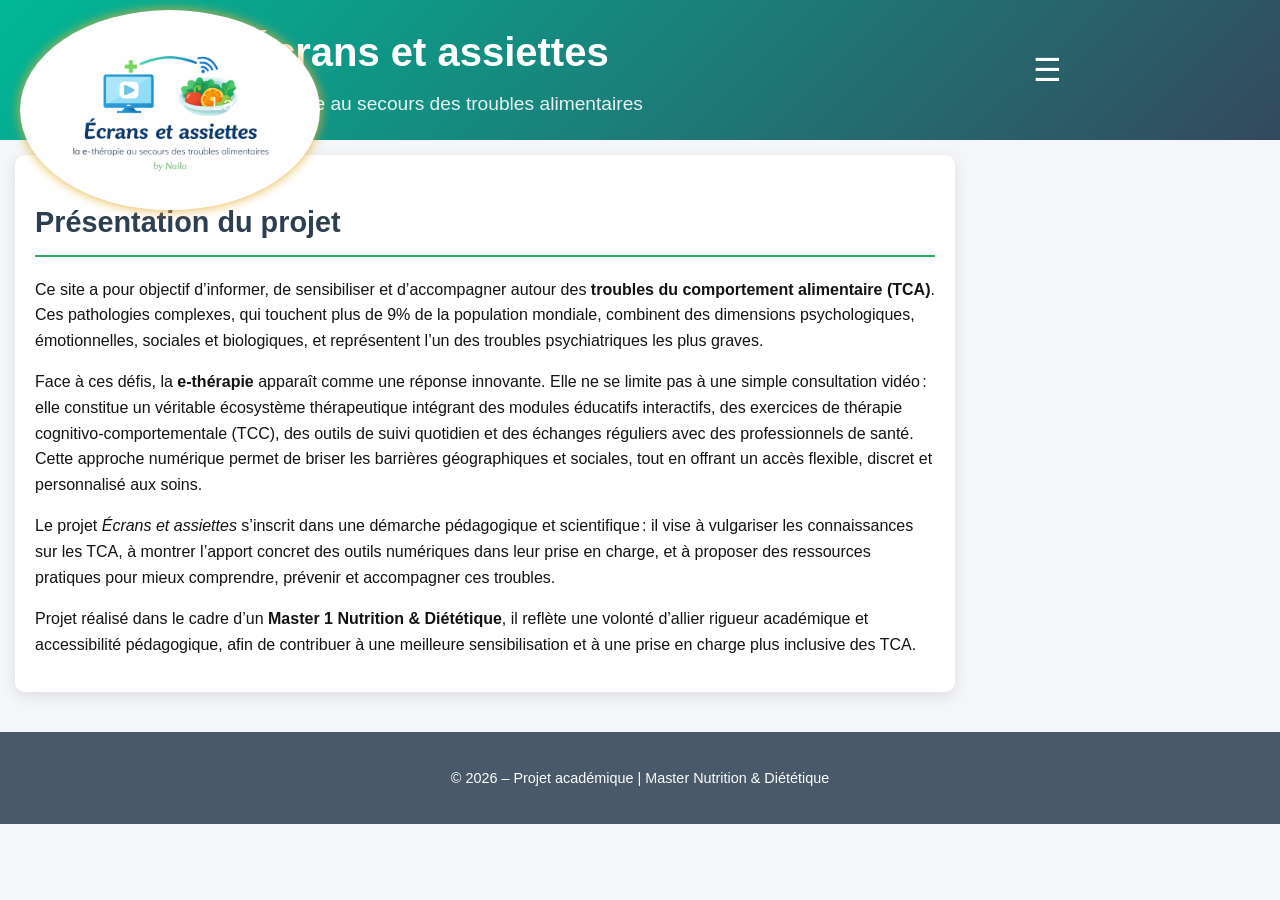
==== index.html @ c88ea414 "Update index.html" ====
<!DOCTYPE html>
<html lang="fr">
<head>
    <meta charset="UTF-8">
    <title>Écrans et assiettes</title>
    <style>
        body {
            font-family: 'Segoe UI', Arial, sans-serif;
            background-color: #f4f6f9;
            margin: 0;
            padding: 0;
            color: #141313;
            line-height: 1.6;
        }

        header {
            display: flex;              /* aligne logo + texte */
            align-items: center;        /* centre verticalement */
            justify-content: space-between;    /* logo à gauche, texte centré */
            background: linear-gradient(135deg, #00b897, #34495e);
            color: #fff;
            padding: 20px;
        }

        header img {
            height: 200px;               /* taille du logo */
            border-radius: 50%;         /* arrondi complet */
            box-shadow: 0 0 12px rgb(227, 175, 53);
            transition: transform 0.3s ease, box-shadow 0.3s ease;
            position: absolute;         /* fixé à gauche */
            left: 20px;
            top: 10px;           /* descend le logo  */
        }
        header div {
            margin: 0 auto;             /* centre le bloc texte */
            text-align: center;
        }


        header h1 {
            margin: 0;
            font-size: 2.5em;
            font-weight: bold;
        }

        header p {
            margin: 5px 0 0 0;
            font-size: 1.2em;
            opacity: 0.9;
        }

        nav {
            background-color: #588480;
            display: flex;
            justify-content: center;
            padding: 15px;
        }

        nav a {
            color: #fff;
            text-decoration: none;
            margin: 0 15px;
            font-weight: 500;
            transition: color 0.3s ease;
        }

        nav a:hover {
            color: #e0f7e9;
        }

        section {
            background: #fff;
            margin: 30px auto;
            padding: 30px;
            max-width: 900px;
            border-radius: 10px;
            box-shadow: 0 4px 15px rgba(0,0,0,0.1);
        }

        section h2 {
            color: #2c3e50;
            margin-bottom: 20px;
            font-size: 1.8em;
            border-bottom: 2px solid #27ae60;
            padding-bottom: 10px;
        }

        section h3 {
            color: #27ae60;
            margin-top: 25px;
            font-size: 1.3em;
        }

        section p {
            margin-bottom: 15px;
            font-size: 1em;
        }

        footer {
            background-color: #2c3e50;
            color: #fff;
            text-align: center;
            padding: 20px;
            margin-top: 40px;
            font-size: 0.9em;
            opacity: 0.85;
        }
        /* ✅ Responsive design pour téléphone */
@media (max-width: 70px) {
    header {
        flex-direction: column;   /* logo au-dessus du texte */
        align-items: center;
        justify-content: center;
        text-align: center;
        padding: 15px;
    }

    header img.logo {
        max-width: 70px !important; /* réduit le logo */
        height: auto !important;    
        margin: 0 auto 10px auto;   /* centre le logo */
    }

    header h1 {
        font-size: 1.6em;           /* réduit le titre */
    }

    header p {
        font-size: 1em;             /* réduit le sous-titre */
    }
}

    /* Bouton hamburger visible sur mobile */
    .menu-toggle {
        display: block;
        font-size: 2em;
        cursor: pointer;
        color: #fff;
        background: none;
        border: none;
        margin: 10px auto;
    }

    nav {
        flex-direction: column;   /* liens en colonne */
        align-items: center;
        display: none;            /* caché par défaut */
        background-color: #588480;
        padding: 10px;
    }

    nav.active {
        display: flex;            /* affiché quand actif */
    }

    nav a {
        margin: 10px 0;
        display: block;
    }

    section {
        padding: 20px;
        margin: 15px;
    }
}

    </style>
</head>
<body>

<header>
    <img src="logo01.png" alt="Logo Écrans et assiettes" class="logo">
    <div>
        <h1>Écrans et assiettes</h1>
        <p>La e-thérapie au secours des troubles alimentaires</p>
    </div>
    <button class="menu-toggle" onclick="toggleMenu()">☰</button>
</header>

<nav id="menu">
    <a href="index.html">Accueil</a>
    <a href="tca.html">Comprendre les TCA</a>
    <a href="etherapie.html">E-thérapie</a>
    <a href="autoevaluation.html">Auto-évaluation</a>
    <a href="suivi.html">Suivi</a>
    <a href="contact.html">À propos</a>
</nav>

<script>
function toggleMenu() {
    document.getElementById("menu").classList.toggle("active");
}
</script>

<section>
    <h2>Présentation du projet</h2>
    <p>
        Ce site a pour objectif d’informer, de sensibiliser et d’accompagner autour des 
        <strong>troubles du comportement alimentaire (TCA)</strong>. Ces pathologies complexes, 
        qui touchent plus de 9% de la population mondiale, combinent des dimensions 
        psychologiques, émotionnelles, sociales et biologiques, et représentent l’un des 
        troubles psychiatriques les plus graves.
    </p>
    <p>
        Face à ces défis, la <strong>e-thérapie</strong> apparaît comme une réponse innovante. 
        Elle ne se limite pas à une simple consultation vidéo : elle constitue un véritable 
        écosystème thérapeutique intégrant des modules éducatifs interactifs, des exercices 
        de thérapie cognitivo-comportementale (TCC), des outils de suivi quotidien et des 
        échanges réguliers avec des professionnels de santé. Cette approche numérique 
        permet de briser les barrières géographiques et sociales, tout en offrant un accès 
        flexible, discret et personnalisé aux soins.
    </p>
    <p>
        Le projet <em>Écrans et assiettes</em> s’inscrit dans une démarche pédagogique et 
        scientifique : il vise à vulgariser les connaissances sur les TCA, à montrer 
        l’apport concret des outils numériques dans leur prise en charge, et à proposer 
        des ressources pratiques pour mieux comprendre, prévenir et accompagner ces troubles.
    </p>
    <p>
        Projet réalisé dans le cadre d’un <strong>Master 1 Nutrition & Diététique</strong>, 
        il reflète une volonté d’allier rigueur académique et accessibilité pédagogique, 
        afin de contribuer à une meilleure sensibilisation et à une prise en charge plus 
        inclusive des TCA.
    </p>
</section>

<footer>
    <p>© 2026 – Projet académique | Master Nutrition & Diététique</p>
</footer>

</body>
</html>
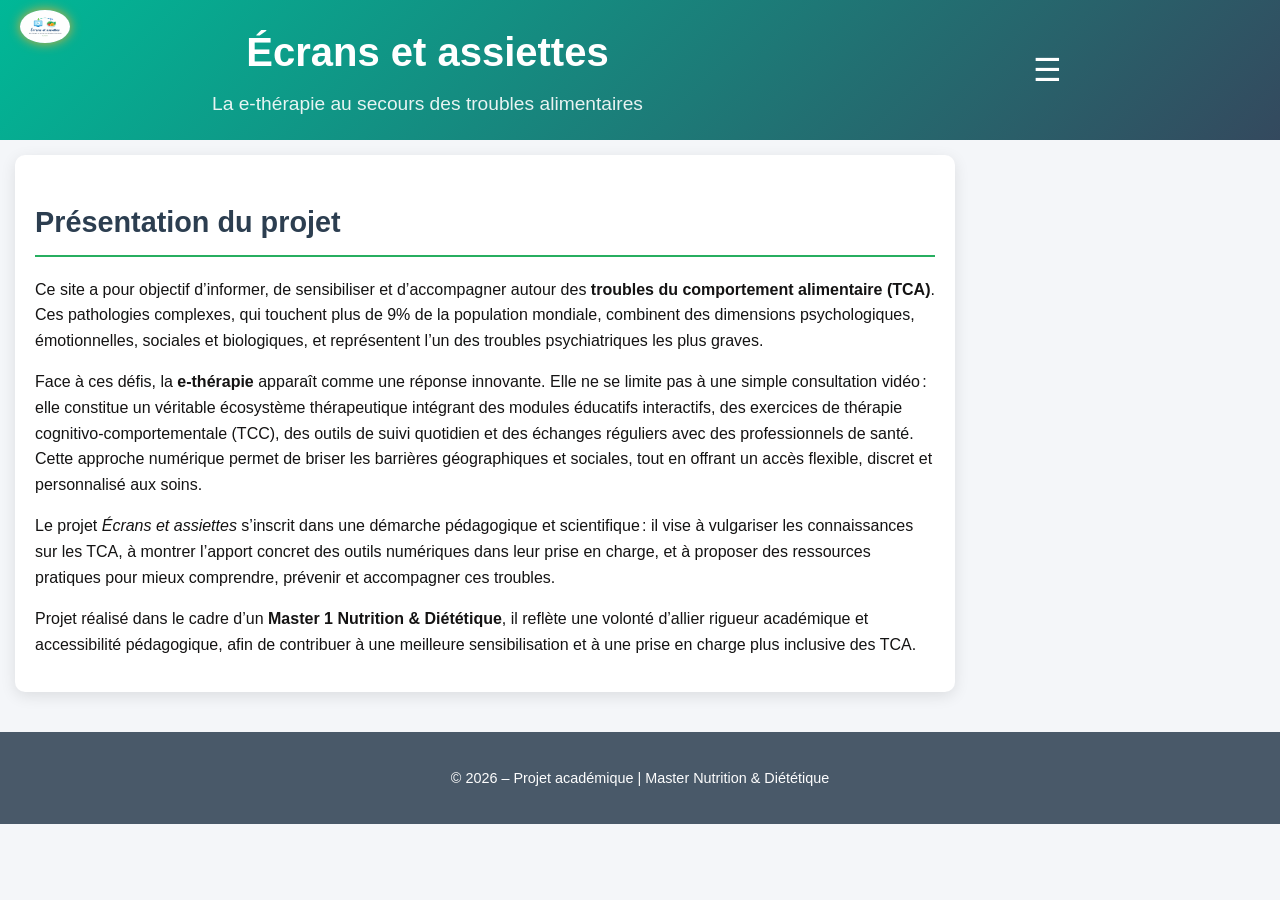
==== commit 1d5ddf39: "Update index.html" ====
--- a/index.html
+++ b/index.html
@@ -106,29 +106,30 @@
             opacity: 0.85;
         }
         /* ✅ Responsive design pour téléphone */
-@media (max-width: 70px) {
-    header {
-        flex-direction: column;   /* logo au-dessus du texte */
-        align-items: center;
-        justify-content: center;
-        text-align: center;
-        padding: 15px;
-    }
-
-    header img.logo {
-        max-width: 70px !important; /* réduit le logo */
-        height: auto !important;    
-        margin: 0 auto 10px auto;   /* centre le logo */
-    }
-
-    header h1 {
-        font-size: 1.6em;           /* réduit le titre */
-    }
-
-    header p {
-        font-size: 1em;             /* réduit le sous-titre */
-    }
+@media (max-width: 400px) {
+  header {
+    flex-direction: column;
+    align-items: center;
+    justify-content: center;
+    text-align: center;
+    padding: 12px;
+  }
+
+  header img.logo {
+    max-width: 60px !important; /* logo plus petit */
+    height: auto !important;
+    margin: 0 auto 8px auto;
+  }
+
+  header h1 {
+    font-size: 1.4em; /* réduit le titre */
+  }
+
+  header p {
+    font-size: 0.9em; /* réduit le sous-titre */
+  }
 }
+
 
     /* Bouton hamburger visible sur mobile */
     .menu-toggle {
@@ -169,7 +170,8 @@
 <body>
 
 <header>
-    <img src="logo01.png" alt="Logo Écrans et assiettes" class="logo">
+    <img src="logo01.png" alt="Logo Écrans et assiettes" class="logo"
+     style="width:50px; height:auto; display:block; margin:0 auto;">
     <div>
         <h1>Écrans et assiettes</h1>
         <p>La e-thérapie au secours des troubles alimentaires</p>
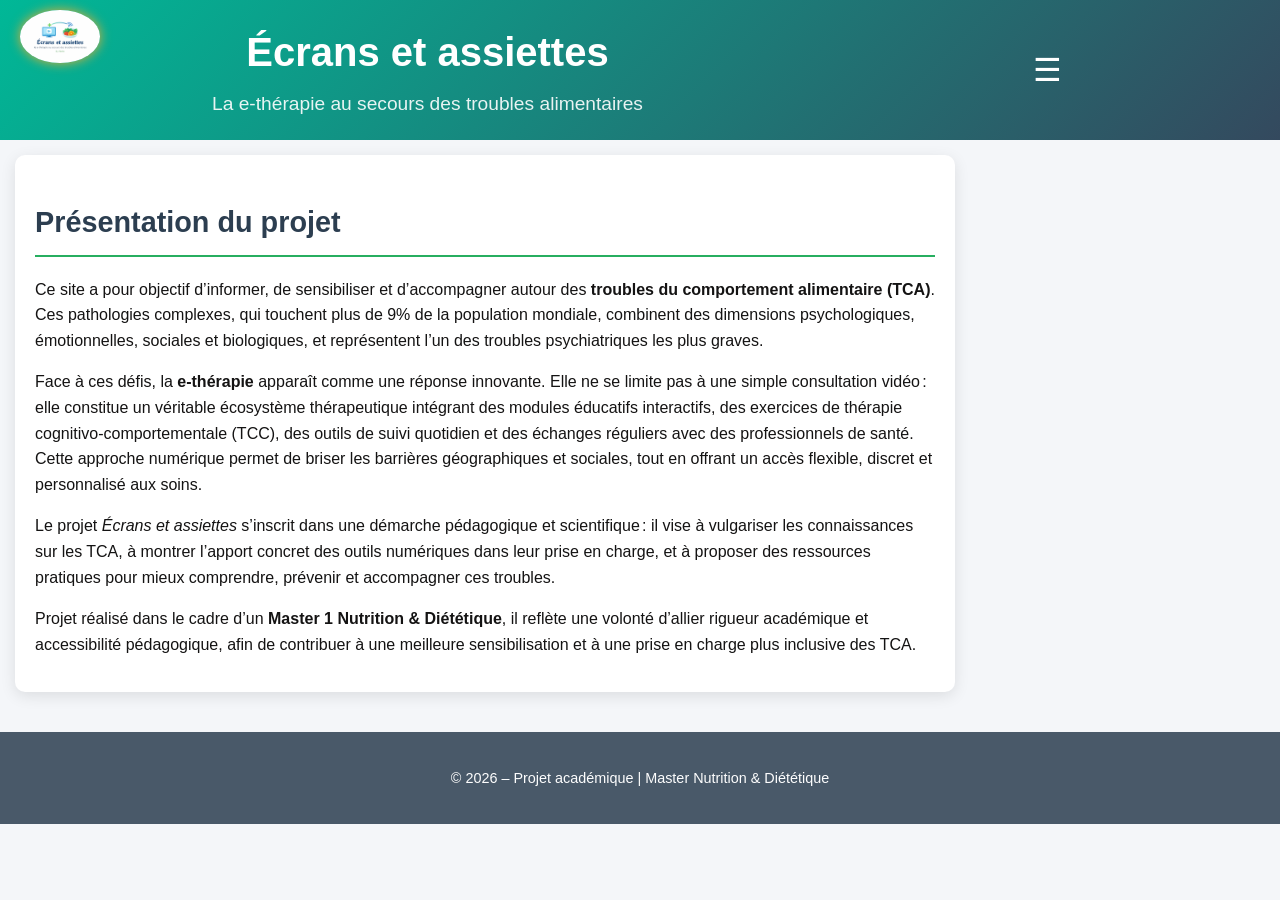
==== commit 072978c5: "Update index.html" ====
--- a/index.html
+++ b/index.html
@@ -106,7 +106,7 @@
             opacity: 0.85;
         }
         /* ✅ Responsive design pour téléphone */
-@media (max-width: 400px) {
+@media (max-width: 600px) {
   header {
     flex-direction: column;
     align-items: center;
@@ -170,8 +170,9 @@
 <body>
 
 <header>
-    <img src="logo01.png" alt="Logo Écrans et assiettes" class="logo"
-     style="width:50px; height:auto; display:block; margin:0 auto;">
+    <img src="logo01.png" alt="Logo Écrans et assiettes"
+         class="logo"
+         style="width:80px; height:auto; display:block; margin:0 auto;">
     <div>
         <h1>Écrans et assiettes</h1>
         <p>La e-thérapie au secours des troubles alimentaires</p>
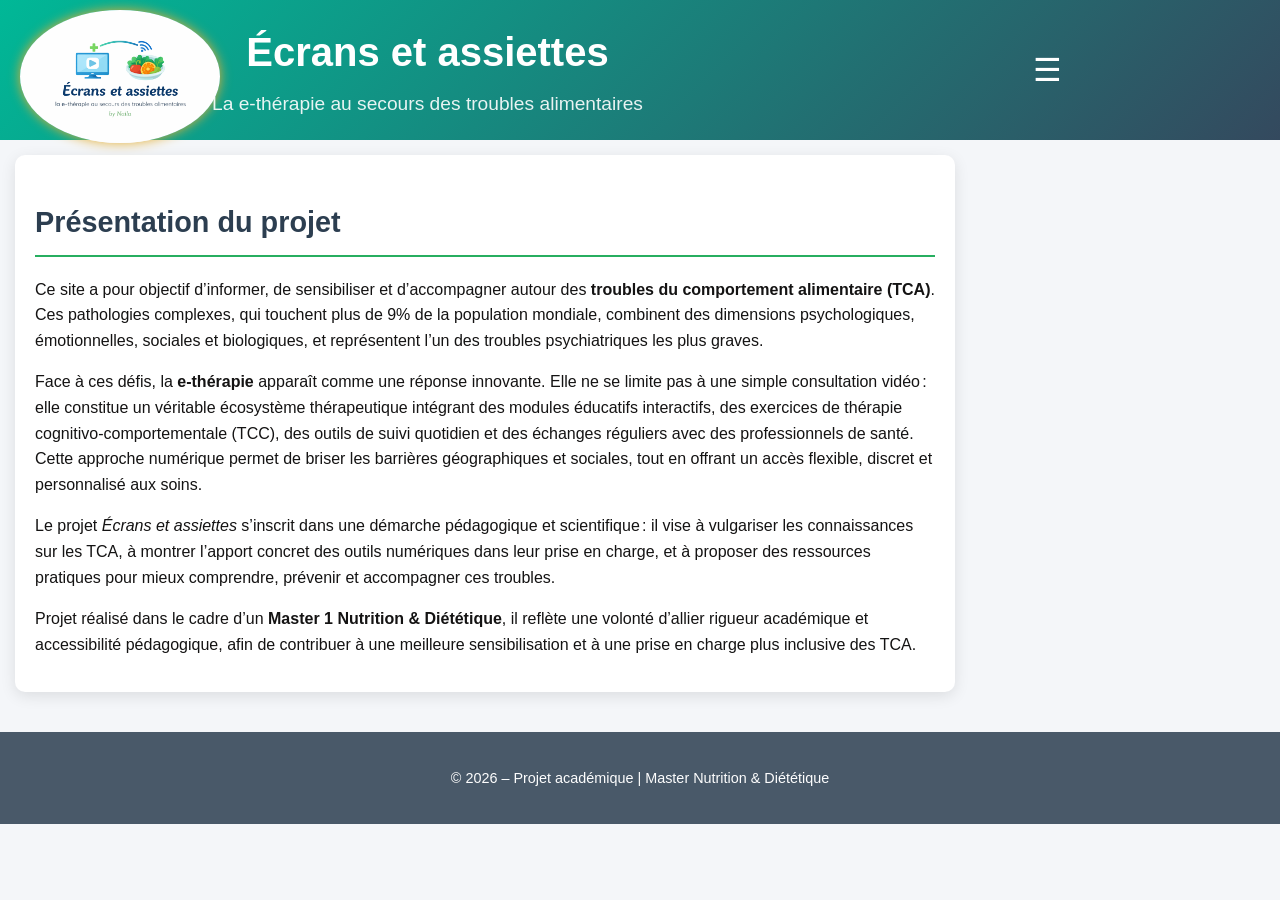
==== commit b439749b: "Update index.html" ====
--- a/index.html
+++ b/index.html
@@ -172,7 +172,7 @@
 <header>
     <img src="logo01.png" alt="Logo Écrans et assiettes"
          class="logo"
-         style="width:80px; height:auto; display:block; margin:0 auto;">
+         style="width:200px; height:auto; display:block; margin:0 auto;">
     <div>
         <h1>Écrans et assiettes</h1>
         <p>La e-thérapie au secours des troubles alimentaires</p>
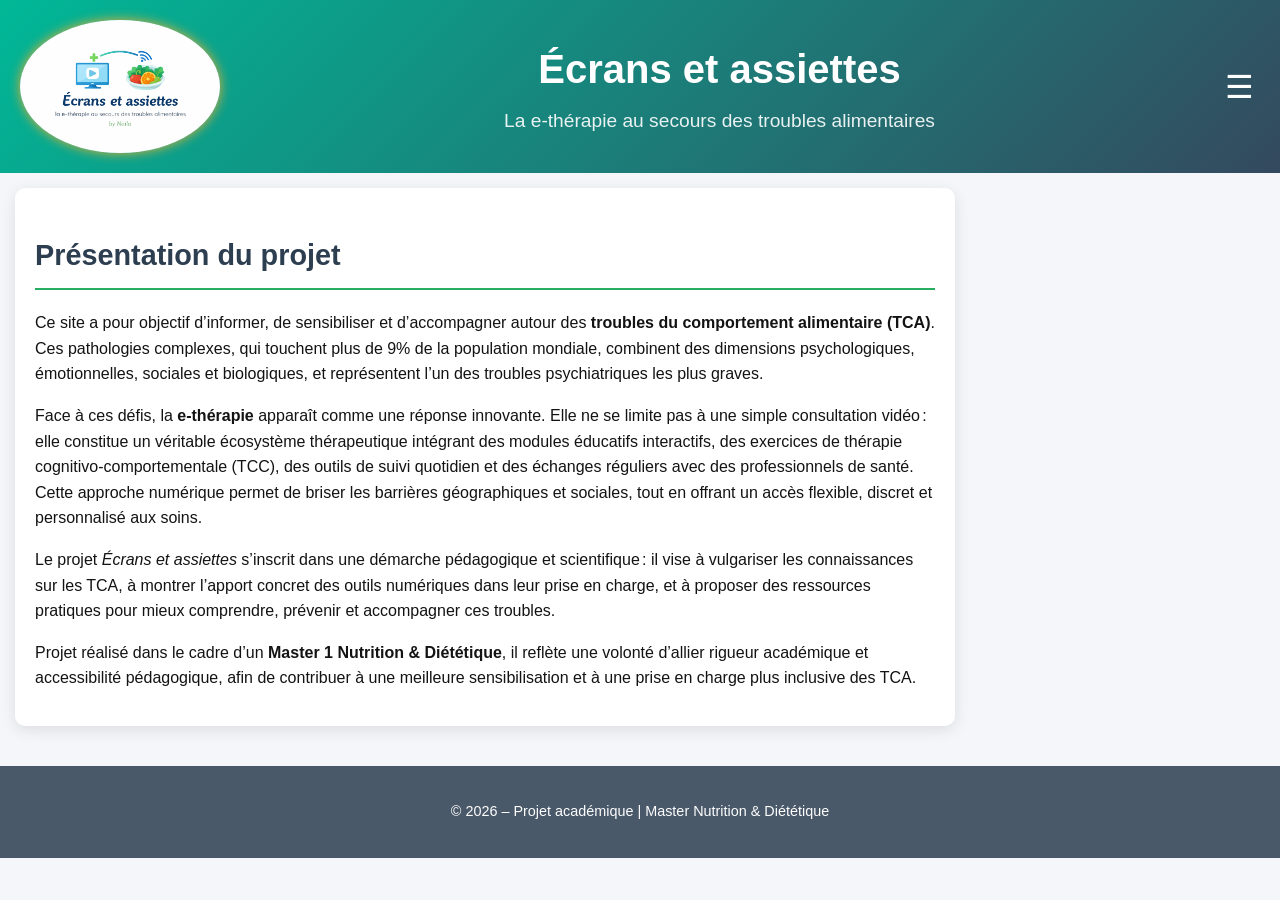
==== commit 6246084e: "Fix HTML formatting and improve header layout" ====
--- a/index.html
+++ b/index.html
@@ -14,26 +14,25 @@
         }
 
         header {
-            display: flex;              /* aligne logo + texte */
-            align-items: center;        /* centre verticalement */
-            justify-content: space-between;    /* logo à gauche, texte centré */
-            background: linear-gradient(135deg, #00b897, #34495e);
-            color: #fff;
-            padding: 20px;
+    display: flex;
+    align-items: center;       /* aligne verticalement */
+    justify-content: space-between; /* logo à gauche, titre au milieu, bouton à droite */
+    background: linear-gradient(135deg, #00b897, #34495e);
+    color: #fff;
+    padding: 20px;
+    position: relative;
         }
 
         header img {
-            height: 200px;               /* taille du logo */
-            border-radius: 50%;         /* arrondi complet */
-            box-shadow: 0 0 12px rgb(227, 175, 53);
-            transition: transform 0.3s ease, box-shadow 0.3s ease;
-            position: absolute;         /* fixé à gauche */
-            left: 20px;
-            top: 10px;           /* descend le logo  */
-        }
+    height: 120px;
+    border-radius: 50%;
+    box-shadow: 0 0 12px rgb(227, 175, 53);
+    margin-right: 20px; /* espace entre logo et texte */
+        }
+        
         header div {
-            margin: 0 auto;             /* centre le bloc texte */
-            text-align: center;
+    flex: 1;                   /* occupe l’espace central */
+    text-align: center;        /* centre le titre et le sous-titre */
         }
 
 
